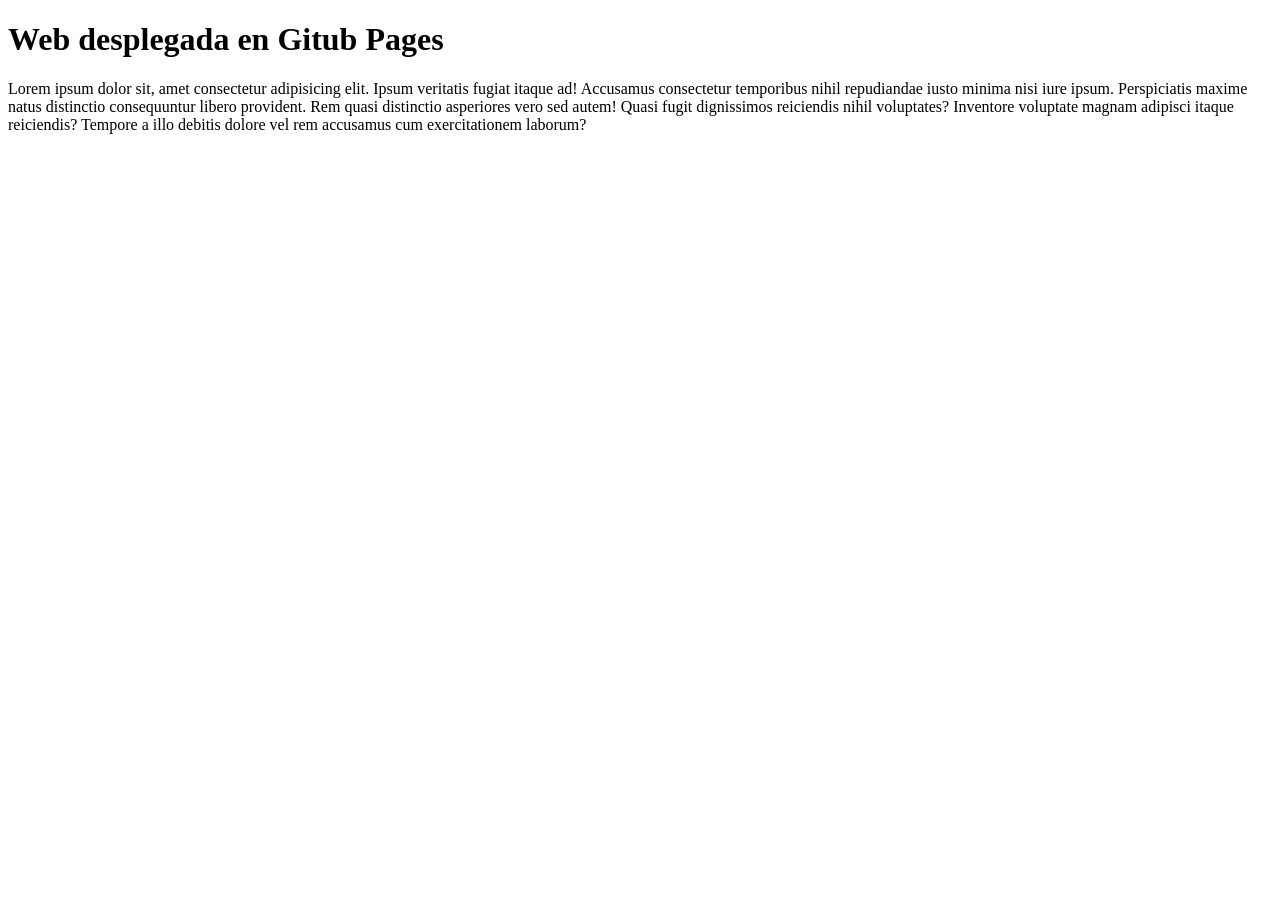
==== docs/index.html @ f93d38e6 "pagina inicial" ====
<!DOCTYPE html>
<html lang="en">
<head>
    <meta charset="UTF-8">
    <meta name="viewport" content="width=device-width, initial-scale=1.0">
    <title>Ejemplo de uso pages</title>
</head>
<body>
    <h1>Web desplegada en Gitub Pages</h1>
    <p>Lorem ipsum dolor sit, amet consectetur adipisicing elit. Ipsum veritatis fugiat itaque ad! Accusamus consectetur temporibus nihil repudiandae iusto minima nisi iure ipsum. Perspiciatis maxime natus distinctio consequuntur libero provident.
    Rem quasi distinctio asperiores vero sed autem! Quasi fugit dignissimos reiciendis nihil voluptates? Inventore voluptate magnam adipisci itaque reiciendis? Tempore a illo debitis dolore vel rem accusamus cum exercitationem laborum?</p>
</body>
</html>
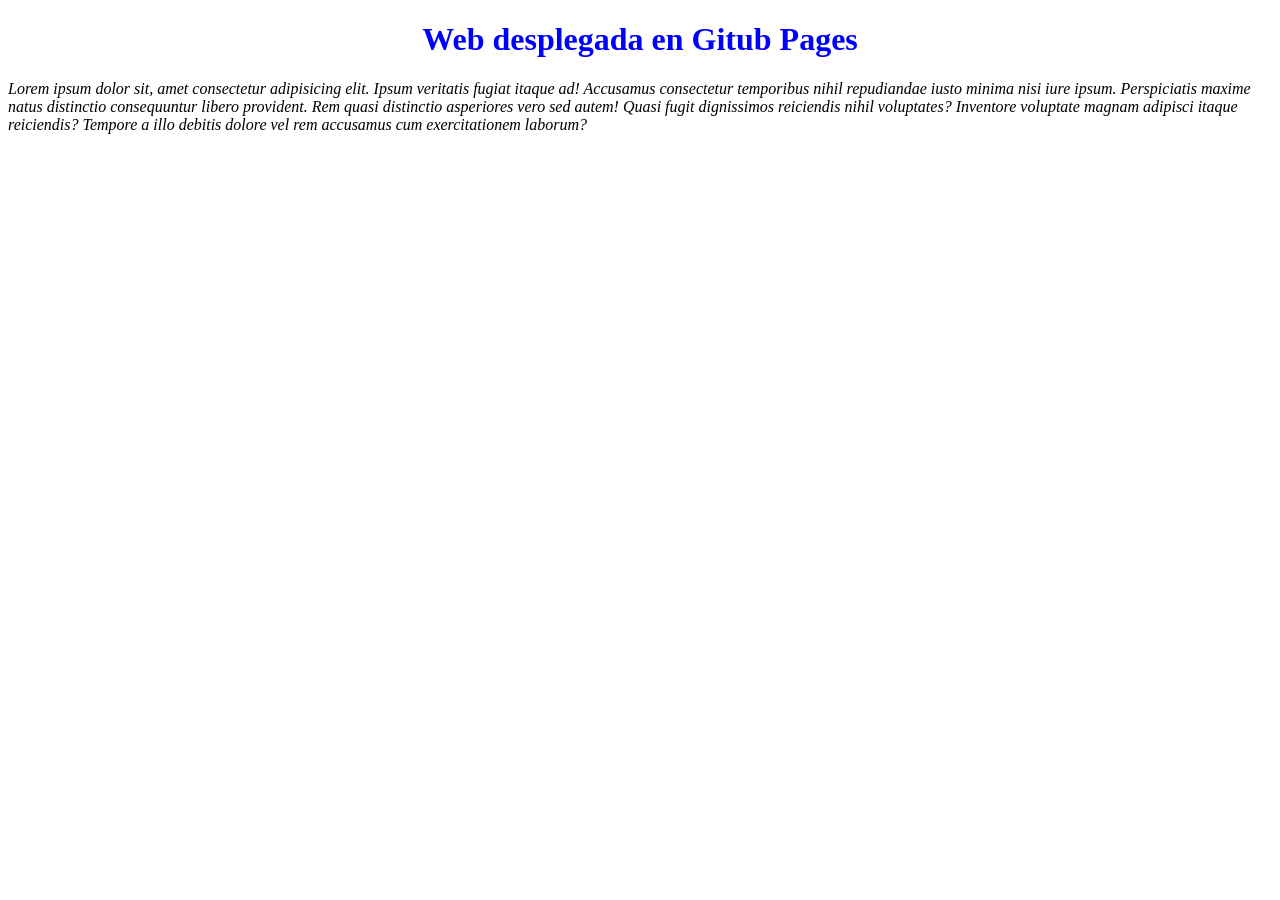
==== commit 9ba070e0: "añadir estilos y eliminar ficheros" ====
--- a/docs/index.html
+++ b/docs/index.html
@@ -4,6 +4,7 @@
     <meta charset="UTF-8">
     <meta name="viewport" content="width=device-width, initial-scale=1.0">
     <title>Ejemplo de uso pages</title>
+    <link rel="stylesheet" href="css/estilos.css">
 </head>
 <body>
     <h1>Web desplegada en Gitub Pages</h1>
--- a/docs/css/estilos.css
+++ b/docs/css/estilos.css
@@ -0,0 +1,8 @@
+h1 {
+    color:blue;
+    text-align: center;
+}
+
+p {
+    font-style: italic;
+}
